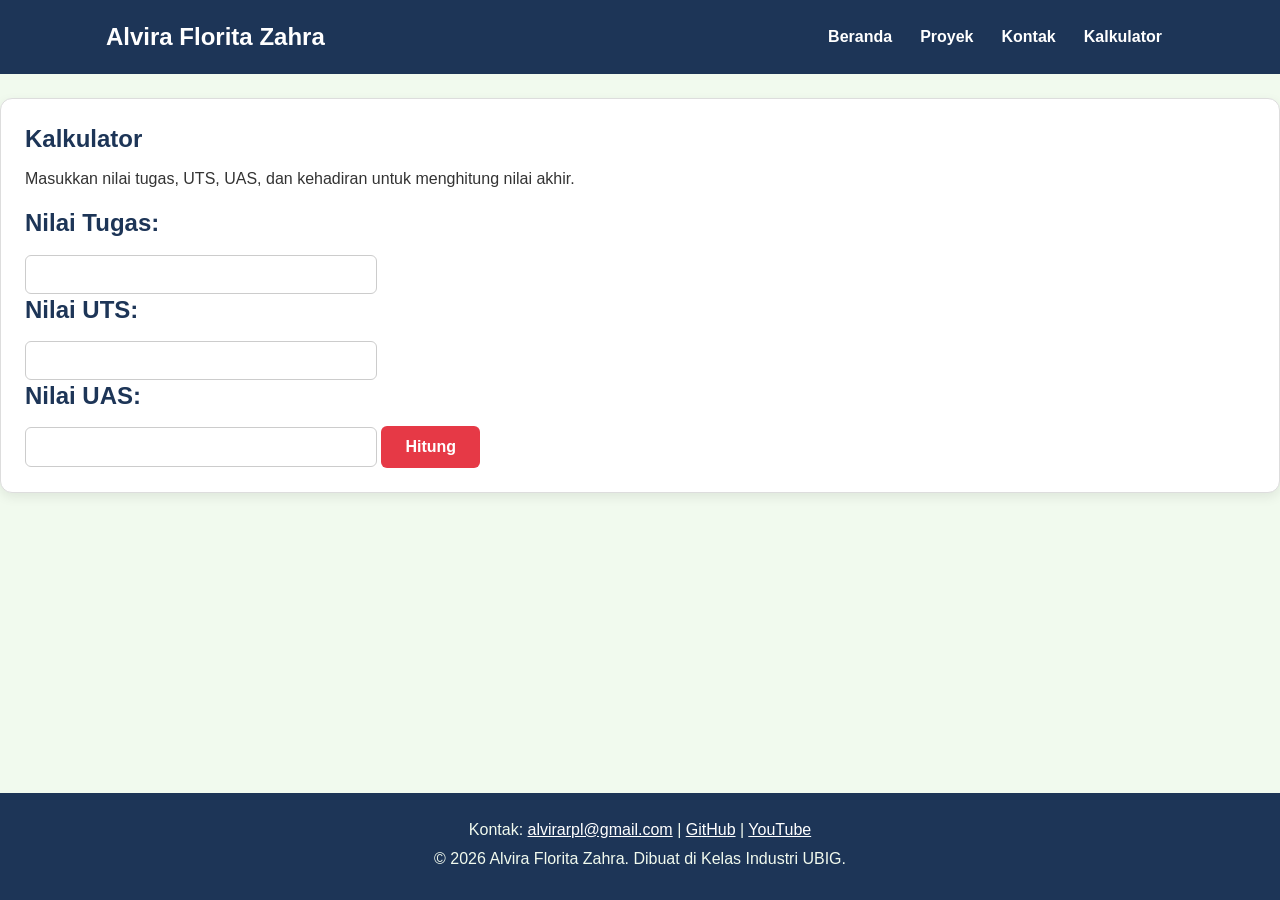
==== kalkulator.html @ c626d2d3 "add a file" ====
<!DOCTYPE html>
<html lang="en">

<head>
    <meta charset="UTF-8">
    <meta name="viewport" content="width=device-width, initial-scale=1.0">
    <title>Alvira Florita Zahra | Kalkulator</title>
    <link rel="stylesheet" href="css/kalkulator.css">
</head>

<body>
    <header>
        <div class="container navbar">
            <h1>Alvira Florita Zahra</h1>
            <nav class="menu-laptop">
                <ul>
                    <li><a href="index.html">Beranda</a></li>
                    <li><a href="proyek.html">Proyek</a></li>
                    <li><a href="kontak.html">Kontak</a></li>
                    <li><a href="kalkulator.html">Kalkulator</a></li>
                </ul>
            </nav>
            <!-- Tantangan: menu ponsel yang bisa dibuka-tutup -->
            <details class="menu-ponsel">
                <summary>Menu</summary>
                <nav>
                    <ul>
                        <li><a href="index.html">Beranda</a></li>
                        <li><a href="proyek.html">Proyek</a></li>
                        <li><a href="kontak.html">Kontak</a></li>
                        <li><a href="kalkulator.html">Kalkulator</a></li>
                    </ul>
                </nav>
            </details>
        </div>
    </header>
    <main>
        <div class="container-kalkulator">
            <div class="kartu">
                <h2>Kalkulator</h2>
                <p>Masukkan nilai tugas, UTS, UAS, dan kehadiran untuk menghitung nilai akhir.</p>
                <div id="kalkulatorForm">
                    <h2>Nilai Tugas:</h2>
                    <input type="number" id="nilaiTugas" name="nilaiTugas" required>

                    <h2>Nilai UTS:</h2>
                    <input type="number" id="nilaiUts" name="nilaiUts" required>

                    <h2>Nilai UAS:</h2>
                    <input type="number" id="nilaiUas" name="nilaiUas" required>

                    <button type="button" id="hitungButton">Hitung</button>
                </div>
                <div id="hasil"></div>
            </div>
        </div>
    </main>

    <footer>
        <p>Kontak: <a href="mailto:alvirarpl@gmail.com">alvirarpl@gmail.com</a> |
            <a href="https://github.com/floritazahra" target="_blank">GitHub</a> |
            <a href="https://www.youtube.com/@AlviraRpl" target="_blank">YouTube</a>
        </p>
        <p>&copy; 2026 Alvira Florita Zahra. Dibuat di Kelas Industri UBIG.</p>
    </footer>

    <script src="js/kalkulator.js"></script>
    <script src="js/latihan.js" defer></script>

</body>

</html>
---- css/kalkulator.css ----
/* 1. Reset */
* {
  box-sizing: border-box;
  margin: 0;
}

img {
  max-width: 100%;
  height: auto;
}

/* 2. Dasar halaman: warna dan huruf */
body {
  font-family: "Inter", Arial, sans-serif;
  font-size: 1rem;
  line-height: 1.6;
  color: #333333;
  background-color: #F1FAEE;
}

h1, h2, h3 {
  font-family: "Poppins", Arial, sans-serif;
  color: #1D3557;
  line-height: 1.3;
}

h2 {
  margin-bottom: 0.75rem;
}

p, ul, ol {
  margin-bottom: 1rem;
}

a {
  color: #E63946;
}

/* 3. Wadah, header, dan menu */
.container {
  max-width: 1100px;
  margin: 0 auto;
  padding: 0 1rem;
}

header {
  background-color: #1D3557;
  color: #FFFFFF;
  padding: 1rem 0;
}

header h1 {
  color: #FFFFFF;
  font-size: 1.5rem;
}

.navbar {
  display: flex;
  flex-wrap: wrap;
  justify-content: space-between;
  align-items: center;
  gap: 0.5rem;
}

nav ul {
  display: flex;
  gap: 0.25rem;
  padding: 0;
  margin: 0;
  list-style: none;
}

nav a {
  display: inline-block;
  padding: 0.5rem 0.75rem;
  border-radius: 6px;
  color: #FFFFFF;
  font-weight: 600;
  text-decoration: none;
}

/* Tantangan: menu ponsel buka-tutup dengan details */
.menu-laptop {
  display: none;
}

.menu-ponsel summary {
  padding: 0.5rem 0.75rem;
  border: 1px solid #FFFFFF;
  border-radius: 6px;
  font-weight: 600;
  cursor: pointer;
}

.menu-ponsel ul {
  flex-direction: column;
  margin-top: 0.5rem;
}

/* 4. Isi utama, hero, dan kartu */
main {
  padding: 1.5rem 0;
}

.hero {
  display: flex;
  flex-direction: column;
  align-items: center;
  gap: 1.5rem;
  padding: 1rem 0 2rem;
  text-align: center;
}

.hero img {
  border: 4px solid #E63946;
  border-radius: 50%;
}

.hero h2 {
  font-size: 2rem;
}

.tombol {
  display: inline-block;
  padding: 0.75rem 1.5rem;
  border-radius: 6px;
  background-color: #E63946;
  color: #FFFFFF;
  font-weight: 600;
  text-decoration: none;
}

.kartu {
  background-color: #FFFFFF;
  padding: 1rem;
  margin-bottom: 1.5rem;
  border: 1px solid #DDDDDD;
  border-radius: 12px;
  box-shadow: 0 4px 12px rgba(0, 0, 0, 0.08);
}

.daftar-kartu {
  display: flex;
  flex-wrap: wrap;
  gap: 1.5rem;
  margin-bottom: 1.5rem;
}

.daftar-kartu .kartu {
  flex: 1 1 280px;
  margin-bottom: 0;
}

article img {
  border-radius: 8px;
  border: 1px solid #DDDDDD;
}

/* 5. Tabel */
table {
  border-collapse: collapse;
}

caption {
  font-weight: 600;
  text-align: left;
  margin-bottom: 0.5rem;
}

th, td {
  border: 1px solid #CCCCCC;
  padding: 0.5rem 0.75rem;
  text-align: left;
}

th {
  background-color: #1D3557;
  color: #FFFFFF;
}

/* 6. Form */
label {
  font-weight: 600;
}

input, select, textarea {
  width: 100%;
  max-width: 22rem;
  padding: 0.6rem;
  margin-top: 0.25rem;
  border: 1px solid #CCCCCC;
  border-radius: 6px;
  font-family: inherit;
  font-size: 1rem;
}

button {
  padding: 0.75rem 1.5rem;
  border: none;
  border-radius: 6px;
  background-color: #E63946;
  color: #FFFFFF;
  font-family: inherit;
  font-size: 1rem;
  font-weight: 600;
  cursor: pointer;
}

/* 7. Footer */
footer {
  background-color: #1D3557;
  color: #F1FAEE;
  text-align: center;
  padding: 1.5rem;
}

footer p {
  margin-bottom: 0.25rem;
}

footer a {
  color: #FFFFFF;
}

/* 8. Tablet: lebar layar 768px ke atas */
@media (min-width: 768px) {
  .menu-laptop {
    display: block;
  }

  .menu-ponsel {
    display: none;
  }

  .hero {
    flex-direction: row;
    padding: 2rem 0 3rem;
    text-align: left;
  }

  .kartu {
    padding: 1.5rem;
  }
}
body {

  min-height: 100vh;
  display: flex;
  flex-direction: column;
}

main {
  flex: 1;
  padding: 1.5rem 0;
}


/* 9. Laptop: lebar layar 1024px ke atas */
@media (min-width: 1024px) {
  main {
    padding: 2.5rem 0;
  }

  .hero {
    gap: 3rem;
  }

  .hero h2 {
    font-size: 2.75rem;
  }
}  
body {

  min-height: 100vh;
  display: flex;
  flex-direction: column;
}

main {
  flex: 1;
  padding: 1.5rem 0;
}
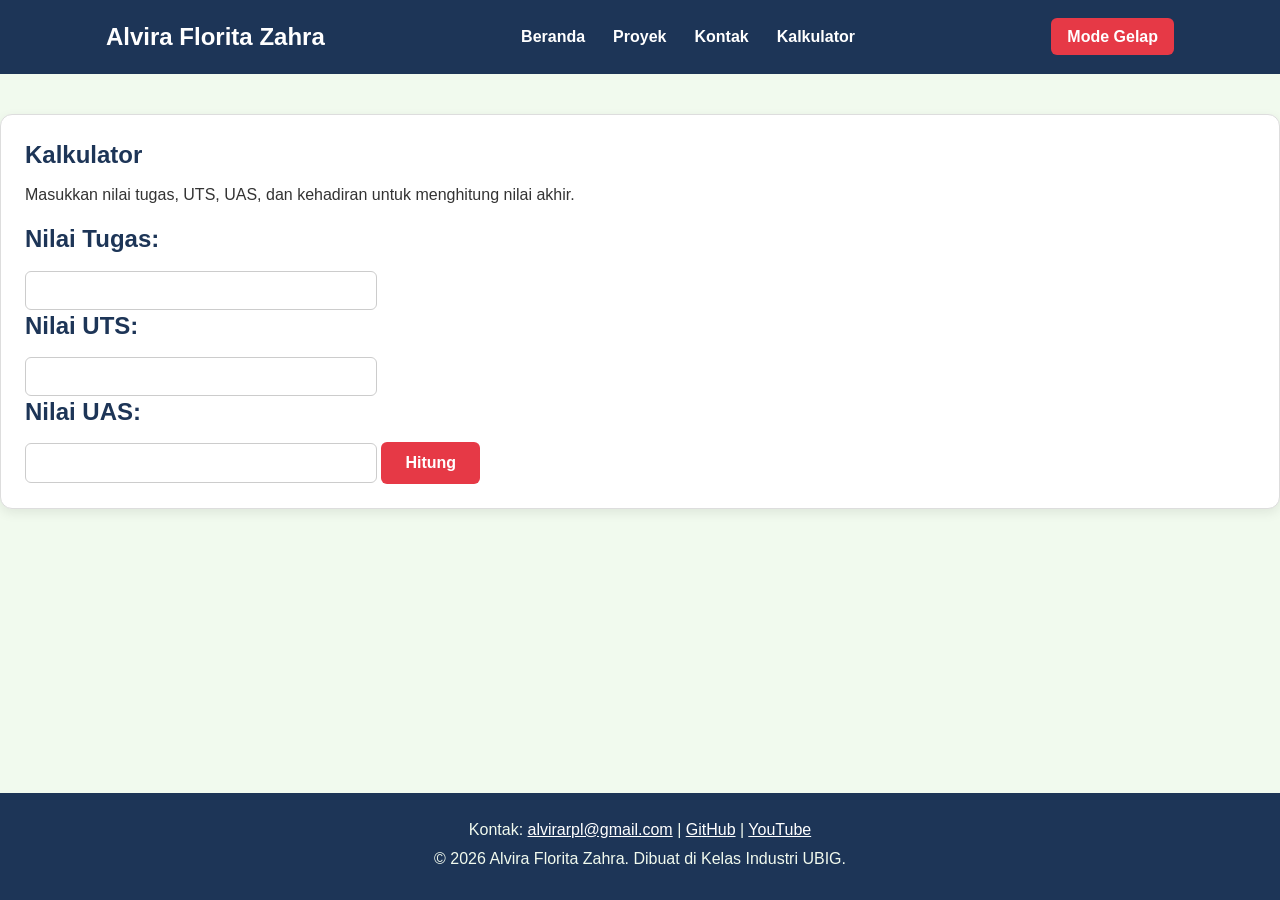
==== commit 8096ed2b: "feat: menambahkan JSON, Fetch API, dan GitHub API" ====
--- a/kalkulator.html
+++ b/kalkulator.html
@@ -6,6 +6,8 @@
     <meta name="viewport" content="width=device-width, initial-scale=1.0">
     <title>Alvira Florita Zahra | Kalkulator</title>
     <link rel="stylesheet" href="css/kalkulator.css">
+    <link rel="stylesheet" href="css/style.css">
+    <script src="js/main.js" defer></script>
 </head>
 
 <body>
@@ -32,6 +34,7 @@
                     </ul>
                 </nav>
             </details>
+            <button type="button" id="tombol-tema" class="tombol-tema">Mode Gelap</button>
         </div>
     </header>
     <main>
@@ -59,13 +62,12 @@
     <footer>
         <p>Kontak: <a href="mailto:alvirarpl@gmail.com">alvirarpl@gmail.com</a> |
             <a href="https://github.com/floritazahra" target="_blank">GitHub</a> |
-            <a href="https://www.youtube.com/@AlviraRpl" target="_blank">YouTube</a>
+            <a href="https://www.youtube.com/AlviraRpl" target="_blank">YouTube</a>
         </p>
         <p>&copy; 2026 Alvira Florita Zahra. Dibuat di Kelas Industri UBIG.</p>
     </footer>
 
     <script src="js/kalkulator.js"></script>
-    <script src="js/latihan.js" defer></script>
 
 </body>
 
--- a/css/style.css
+++ b/css/style.css
@@ -0,0 +1,436 @@
+/* Gaya portofolio Alvira Florita Zahra
+   Palet: #1D3557 (utama), #E63946 (aksen), #F1FAEE (latar)
+   Huruf: Poppins (judul), Inter (isi)
+   Tata letak: mobile first, titik ubah 768px (tablet) dan 1024px (laptop) */
+
+/* 1. Reset */
+* {
+  box-sizing: border-box;
+  margin: 0;
+}
+
+img {
+  max-width: 100%;
+  height: auto;
+}
+
+/* 2. Dasar halaman: warna dan huruf */
+body {
+  font-family: "Inter", Arial, sans-serif;
+  font-size: 1rem;
+  line-height: 1.6;
+  color: #333333;
+  background-color: #F1FAEE;
+}
+
+h1,
+h2,
+h3 {
+  font-family: "Poppins", Arial, sans-serif;
+  color: #1D3557;
+  line-height: 1.3;
+}
+
+h2 {
+  margin-bottom: 0.75rem;
+}
+
+p,
+ul,
+ol {
+  margin-bottom: 1rem;
+}
+
+a {
+  color: #E63946;
+}
+
+/* 3. Wadah, header, dan menu */
+.container {
+  max-width: 1100px;
+  margin: 0 auto;
+  padding: 0 1rem;
+}
+
+header {
+  background-color: #1D3557;
+  color: #FFFFFF;
+  padding: 1rem 0;
+}
+
+header h1 {
+  color: #FFFFFF;
+  font-size: 1.5rem;
+}
+
+.navbar {
+  display: flex;
+  flex-wrap: wrap;
+  justify-content: space-between;
+  align-items: center;
+  gap: 0.5rem;
+}
+
+nav ul {
+  display: flex;
+  gap: 0.25rem;
+  padding: 0;
+  margin: 0;
+  list-style: none;
+}
+
+nav a {
+  display: inline-block;
+  padding: 0.5rem 0.75rem;
+  border-radius: 6px;
+  color: #FFFFFF;
+  font-weight: 600;
+  text-decoration: none;
+}
+
+/* Tantangan: menu ponsel buka-tutup dengan details */
+.menu-laptop {
+  display: none;
+}
+
+.menu-ponsel summary {
+  padding: 0.5rem 0.75rem;
+  border: 1px solid #FFFFFF;
+  border-radius: 6px;
+  font-weight: 600;
+  cursor: pointer;
+}
+
+.menu-ponsel ul {
+  flex-direction: column;
+  margin-top: 0.5rem;
+}
+
+/* 4. Isi utama, hero, dan kartu */
+main {
+  padding: 1.5rem 0;
+}
+
+body:has(#daftar-proyek) main {
+  padding-top: 3rem;
+}
+
+.hero {
+  display: flex;
+  flex-direction: column;
+  align-items: center;
+  gap: 1.5rem;
+  padding: 1rem 0 2rem;
+  text-align: center;
+}
+
+.hero img {
+  border: 4px solid #E63946;
+  border-radius: 50%;
+}
+
+.hero h2 {
+  font-size: 2rem;
+}
+
+.tombol {
+  display: inline-block;
+  padding: 0.75rem 1.5rem;
+  border-radius: 6px;
+  background-color: #E63946;
+  color: #FFFFFF;
+  font-weight: 600;
+  text-decoration: none;
+}
+
+.kartu {
+  background-color: #FFFFFF;
+  padding: 1rem;
+  margin-bottom: 1.5rem;
+  border: 1px solid #DDDDDD;
+  border-radius: 12px;
+  box-shadow: 0 4px 12px rgba(0, 0, 0, 0.08);
+}
+
+.daftar-kartu {
+  display: flex;
+  flex-wrap: wrap;
+  gap: 1.5rem;
+  margin-bottom: 1.5rem;
+}
+
+.daftar-kartu .kartu {
+  flex: 1 1 280px;
+  margin-bottom: 0;
+}
+
+article img {
+  border-radius: 8px;
+  border: 1px solid #DDDDDD;
+}
+
+/* 5. Tabel */
+table {
+  border-collapse: collapse;
+}
+
+caption {
+  font-weight: 600;
+  text-align: left;
+  margin-bottom: 0.5rem;
+}
+
+th,
+td {
+  border: 1px solid #CCCCCC;
+  padding: 0.5rem 0.75rem;
+  text-align: left;
+}
+
+th {
+  background-color: #1D3557;
+  color: #FFFFFF;
+}
+
+/* 6. Form */
+label {
+  font-weight: 600;
+}
+
+input,
+select,
+textarea {
+  width: 100%;
+  max-width: 22rem;
+  padding: 0.6rem;
+  margin-top: 0.25rem;
+  border: 1px solid #CCCCCC;
+  border-radius: 6px;
+  font-family: inherit;
+  font-size: 1rem;
+}
+
+button {
+  padding: 0.75rem 1.5rem;
+  border: none;
+  border-radius: 6px;
+  background-color: #E63946;
+  color: #FFFFFF;
+  font-family: inherit;
+  font-size: 1rem;
+  font-weight: 600;
+  cursor: pointer;
+}
+
+/* 7. Footer */
+footer {
+  background-color: #1D3557;
+  color: #F1FAEE;
+  text-align: center;
+  padding: 1.5rem;
+}
+
+footer p {
+  margin-bottom: 0.25rem;
+}
+
+footer a {
+  color: #FFFFFF;
+}
+
+/* 8. Tablet: lebar layar 768px ke atas */
+@media (min-width: 768px) {
+  .menu-laptop {
+    display: block;
+  }
+
+  .menu-ponsel {
+    display: none;
+  }
+
+  .hero {
+    flex-direction: row;
+    padding: 2rem 0 3rem;
+    text-align: left;
+  }
+
+  .kartu {
+    padding: 1.5rem;
+  }
+}
+
+/* 9. Laptop: lebar layar 1024px ke atas */
+@media (min-width: 1024px) {
+  main {
+    padding: 2.5rem 0;
+  }
+
+  .hero {
+    gap: 3rem;
+  }
+
+  .hero h2 {
+    font-size: 2.75rem;
+  }
+}
+
+/* =================================
+   TAMBAHAN MODUL P1-W07
+   ================================= */
+
+/* Tombol mode gelap */
+body {
+  transition: background-color 0.3s, color 0.3s;
+}
+
+#tombol-tema {
+  padding: 0.6rem 1rem;
+  background-color: #E63946;
+  color: white;
+}
+
+/* Tampilan mode gelap */
+body.gelap {
+  background-color: #172033;
+  color: #F1FAEE;
+}
+
+body.gelap h1,
+body.gelap h2,
+body.gelap h3 {
+  color: #F1FAEE;
+}
+
+body.gelap .kartu {
+  background-color: #243149;
+  color: #F1FAEE;
+  border-color: #526078;
+}
+
+body.gelap table,
+body.gelap th,
+body.gelap td {
+  border-color: #64748B;
+}
+
+body.gelap input,
+body.gelap textarea,
+body.gelap select {
+  background-color: #243149;
+  color: white;
+  border-color: #64748B;
+}
+
+/* Filter kategori proyek */
+.filter-proyek {
+  display: flex;
+  flex-wrap: wrap;
+  gap: 0.5rem;
+  margin: 1rem 0;
+}
+
+.tombol-filter {
+  background-color: #E2E8F0;
+  color: #1D3557;
+  padding: 0.6rem 1rem;
+}
+
+.tombol-filter.aktif {
+  background-color: #E63946;
+  color: white;
+}
+
+/* Label kategori proyek */
+.label {
+  display: inline-block;
+  background-color: #F1FAEE;
+  color: #1D3557;
+  padding: 0.3rem 0.7rem;
+  border-radius: 6px;
+  font-weight: 600;
+  margin-bottom: 0.5rem;
+}
+
+/* Tampilan kartu proyek */
+#daftar-proyek .kartu {
+  flex: 1 1 280px;
+}
+
+#daftar-proyek img {
+  width: 100%;
+  max-width: 280px;
+  margin: 0.5rem 0;
+}
+
+/* Penghitung karakter */
+#hitung-karakter {
+  display: block;
+  margin-top: 0.4rem;
+  font-size: 0.9rem;
+  color: #666666;
+}
+
+body.gelap #hitung-karakter {
+  color: #F1FAEE;
+}
+/* Tombol ukuran kecil */
+.tombol-kecil {
+  padding: 0.4rem 0.8rem;
+  font-size: 0.8rem;
+}
+/* Menyembunyikan elemen */
+.tersembunyi {
+  display: none;
+}
+
+.area-proyek {
+  width: 100%;
+}
+
+.filter {
+  display: flex;
+  flex-wrap: wrap;
+  gap: 0.5rem;
+  margin: 1rem 0;
+}
+
+#daftar-proyek {
+  display: flex;
+  flex-wrap: wrap;
+  gap: 1.5rem;
+  margin: 1rem 0 1.5rem;
+}
+
+.kartu-proyek {
+  flex: 1 1 280px;
+  min-width: 0;
+  padding: 1rem;
+  margin-bottom: 0;
+  background-color: #FFFFFF;
+  border: 1px solid #DDDDDD;
+  border-radius: 12px;
+  box-shadow: 0 4px 12px rgba(0, 0, 0, 0.08);
+}
+
+.kartu-proyek img {
+  display: block;
+  width: 100%;
+  height: auto;
+  margin: 0.5rem 0;
+  border: 1px solid #DDDDDD;
+  border-radius: 8px;
+}
+
+.kartu-proyek h3 {
+  margin-bottom: 0.5rem;
+}
+
+.kartu-proyek p {
+  margin-bottom: 0.75rem;
+}
+
+body.gelap .kartu-proyek {
+  background-color: #243149;
+  color: #F1FAEE;
+  border-color: #526078;
+}
